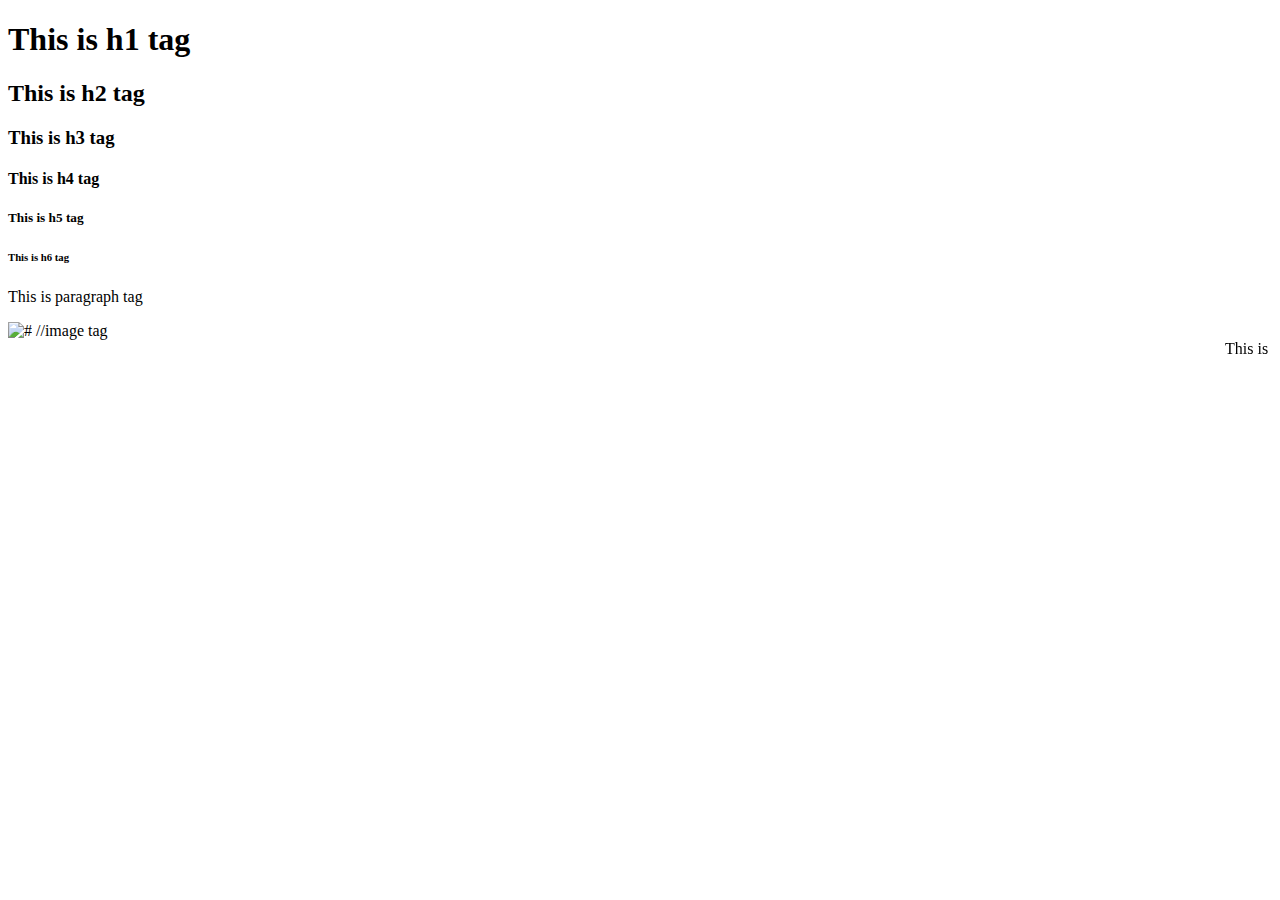
==== index.html @ 4ca8a29f "Update index.html" ====
<!DOCTYPE html>
<html lang="en">
<head>
    <meta charset="UTF-8">
    <meta name="viewport" content="width=device-width, initial-scale=1.0">
    <title>Document</title>
</head>
<body>
    
    <h1>This is h1 tag</h1>
    <h2>This is h2 tag</h2>
    <h3>This is h3 tag</h3>
    <h4>This is h4 tag</h4>
    <h5>This is h5 tag</h5>
    <h6>This is h6 tag</h6>
    <p>This is paragraph tag</p>
    <img src="" alt="#"> //image tag 
    <marquee>This is marqueee tag</marquee>
</body>
</html>
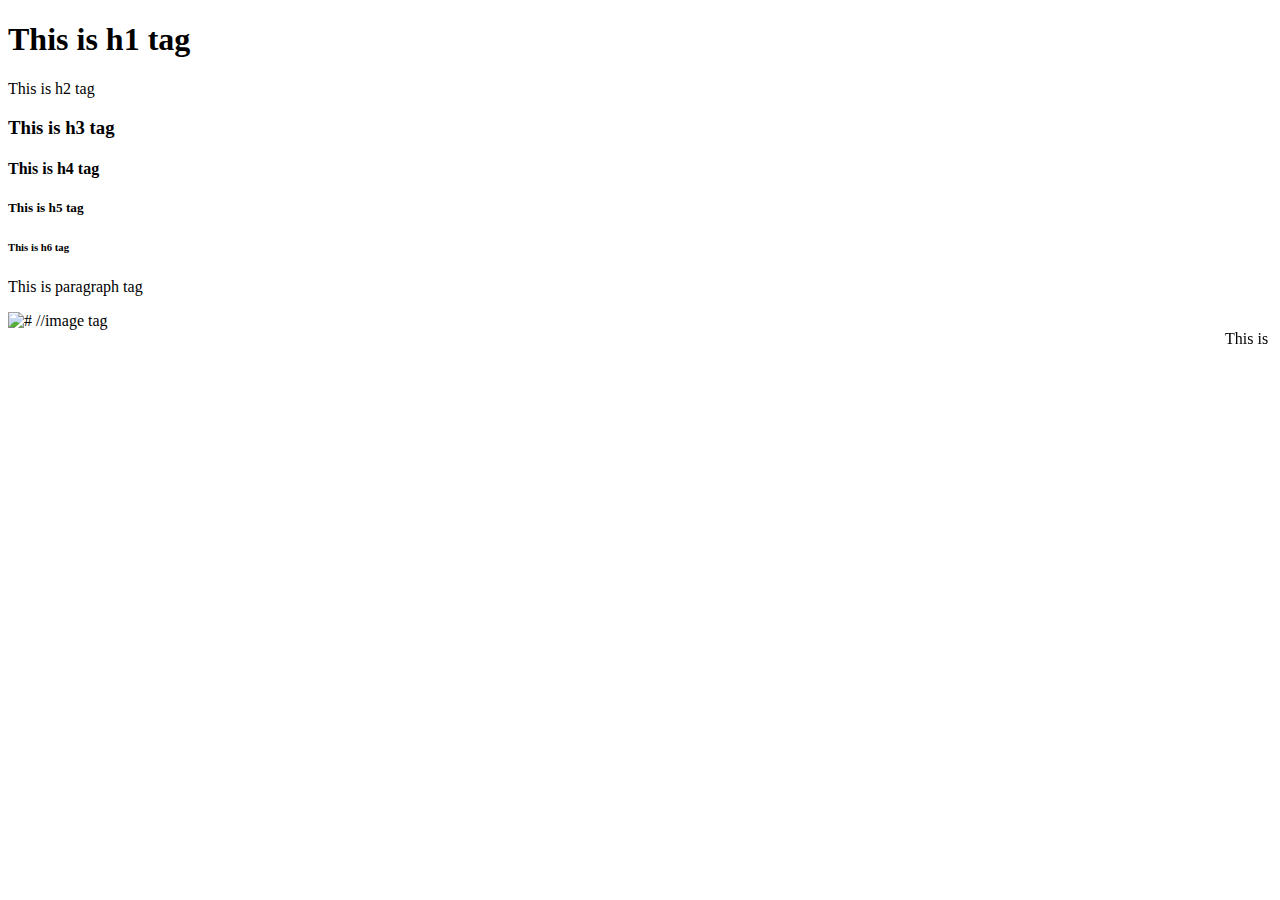
==== commit 664187a0: "Update index.html" ====
--- a/index.html
+++ b/index.html
@@ -7,7 +7,7 @@
 </head>
 <body>
     
-    <h1>This is h1 tag</h1>
+    <h1>This is h1 tag</h1
     <h2>This is h2 tag</h2>
     <h3>This is h3 tag</h3>
     <h4>This is h4 tag</h4>
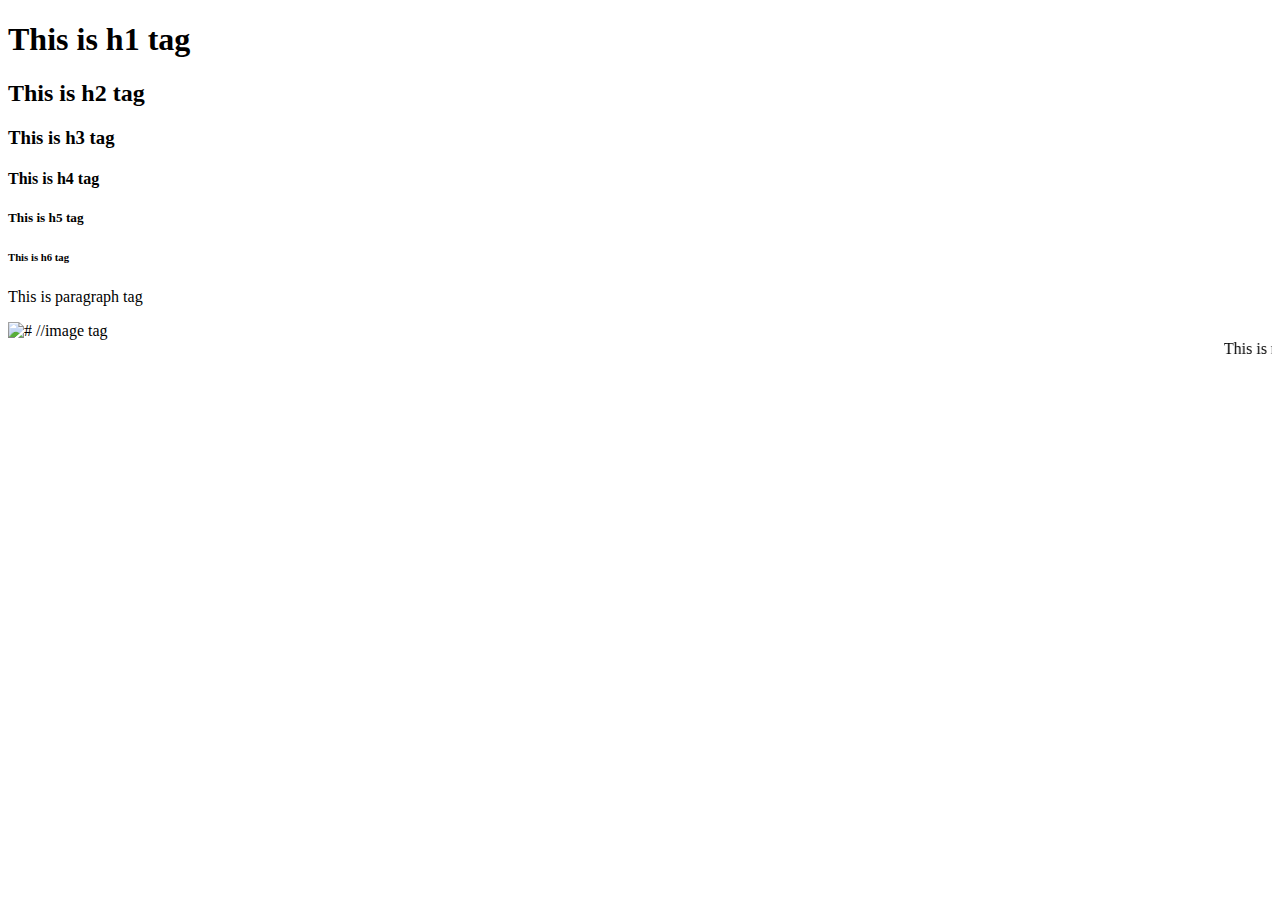
==== commit 0cd97892: "Update index.html" ====
--- a/index.html
+++ b/index.html
@@ -7,7 +7,7 @@
 </head>
 <body>
     
-    <h1>This is h1 tag</h1
+    <h1>This is h1 tag</h1>
     <h2>This is h2 tag</h2>
     <h3>This is h3 tag</h3>
     <h4>This is h4 tag</h4>
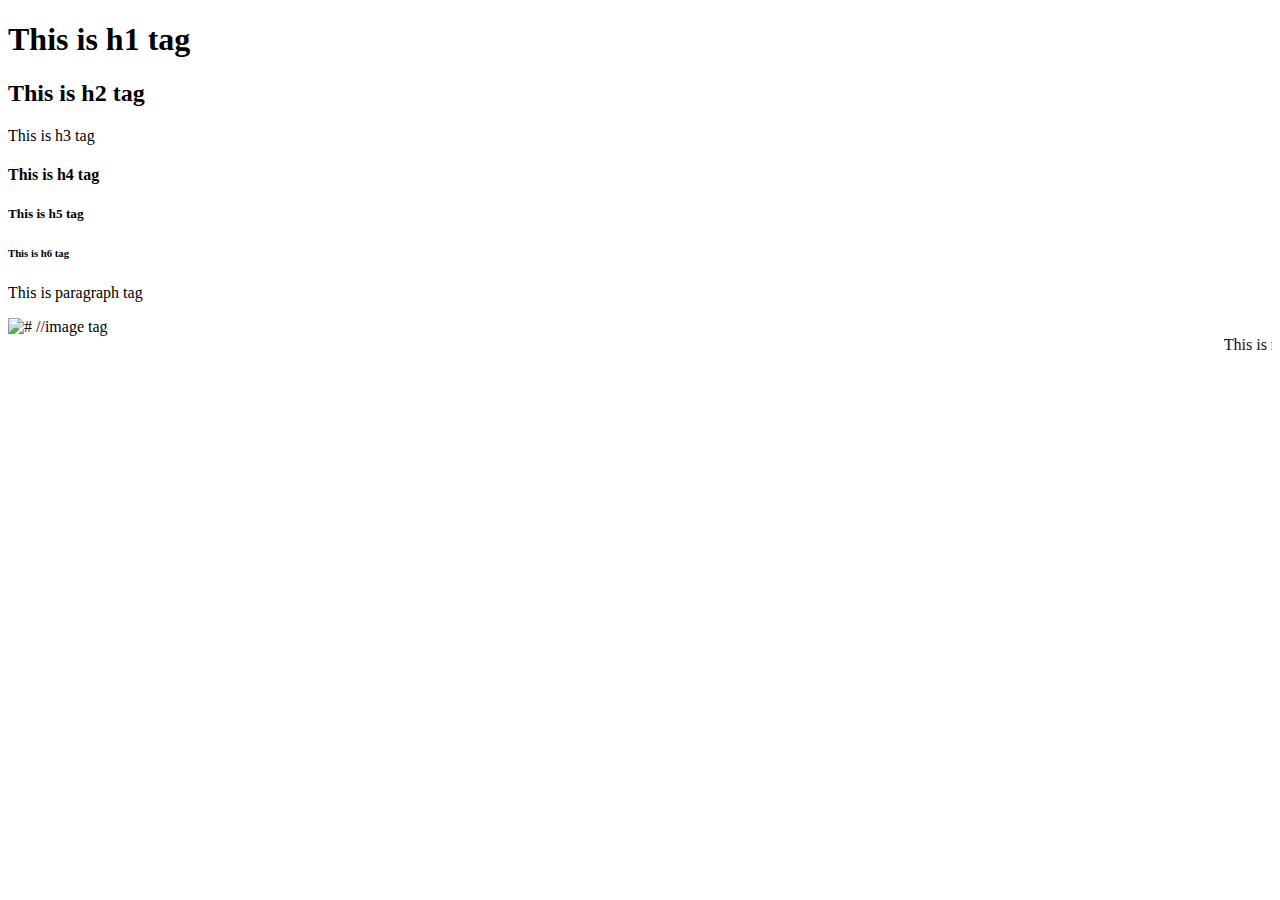
==== commit bd39449d: "Update index.html" ====
--- a/index.html
+++ b/index.html
@@ -8,7 +8,7 @@
 <body>
     
     <h1>This is h1 tag</h1>
-    <h2>This is h2 tag</h2>
+    <h2>This is h2 tag</h2
     <h3>This is h3 tag</h3>
     <h4>This is h4 tag</h4>
     <h5>This is h5 tag</h5>
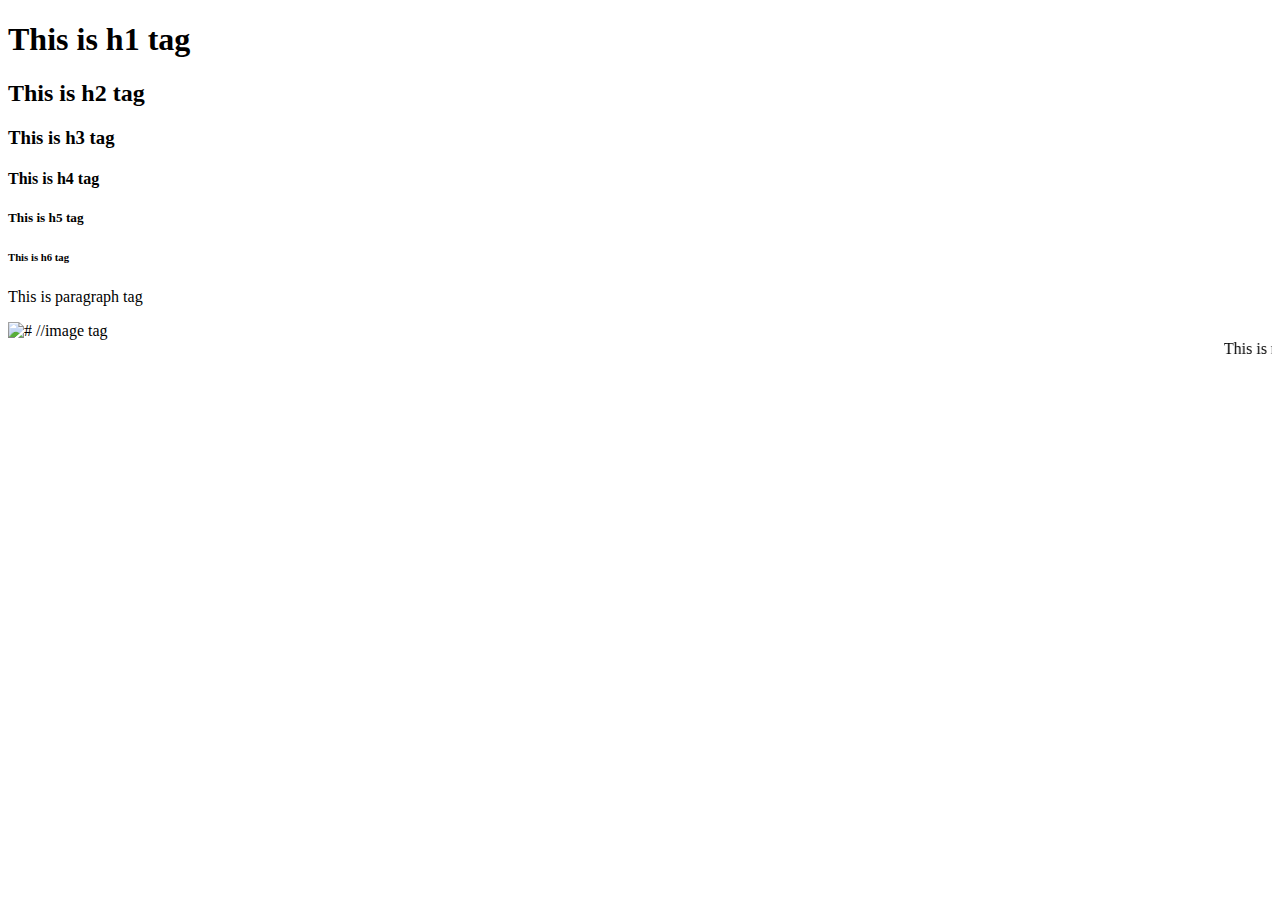
==== commit 4f3029de: "Update index.html" ====
--- a/index.html
+++ b/index.html
@@ -8,7 +8,7 @@
 <body>
     
     <h1>This is h1 tag</h1>
-    <h2>This is h2 tag</h2
+    <h2>This is h2 tag</h2>
     <h3>This is h3 tag</h3>
     <h4>This is h4 tag</h4>
     <h5>This is h5 tag</h5>
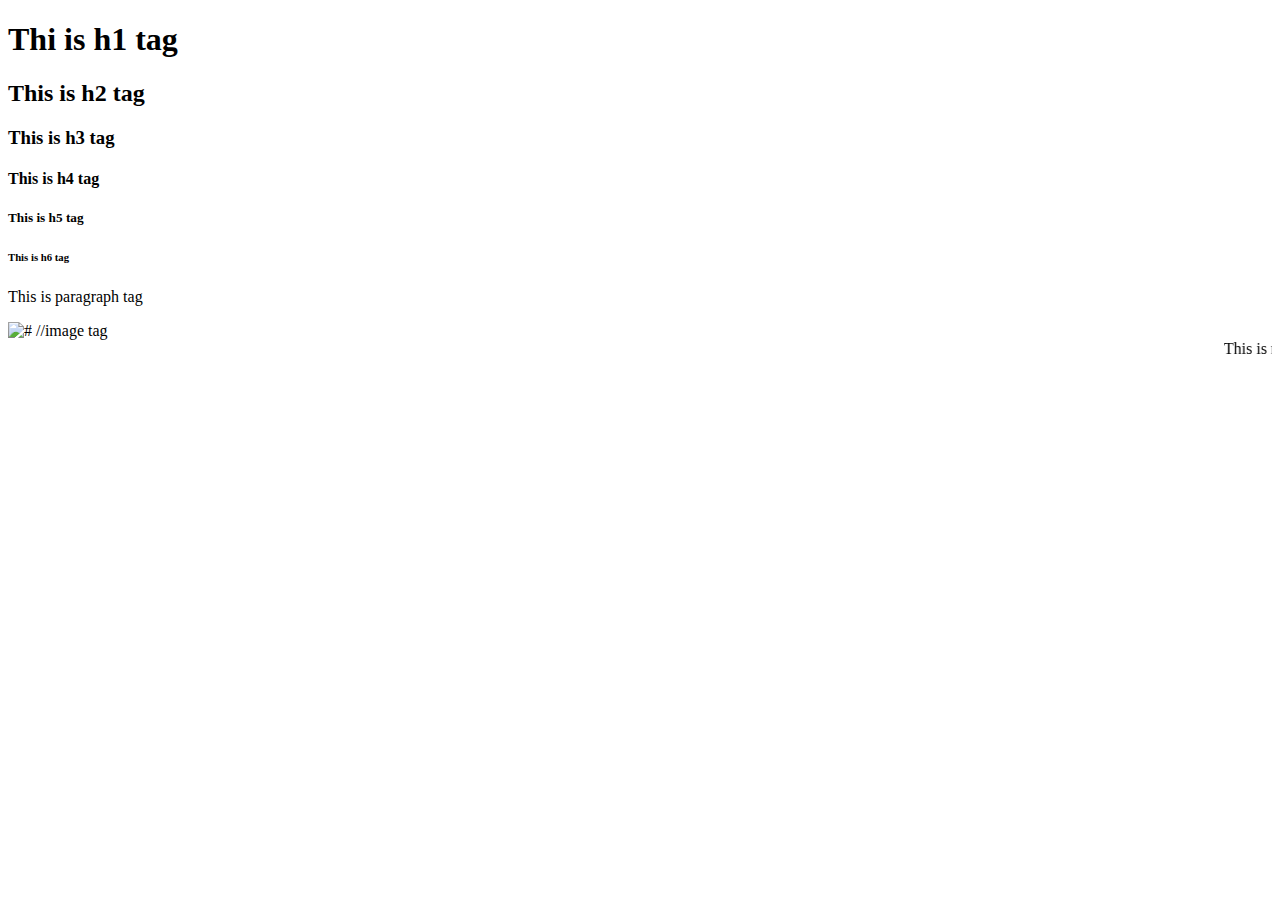
==== commit 5a8f7507: "Update index.html" ====
--- a/index.html
+++ b/index.html
@@ -7,7 +7,7 @@
 </head>
 <body>
     
-    <h1>This is h1 tag</h1>
+    <h1>Thi is h1 tag</h1>
     <h2>This is h2 tag</h2>
     <h3>This is h3 tag</h3>
     <h4>This is h4 tag</h4>
